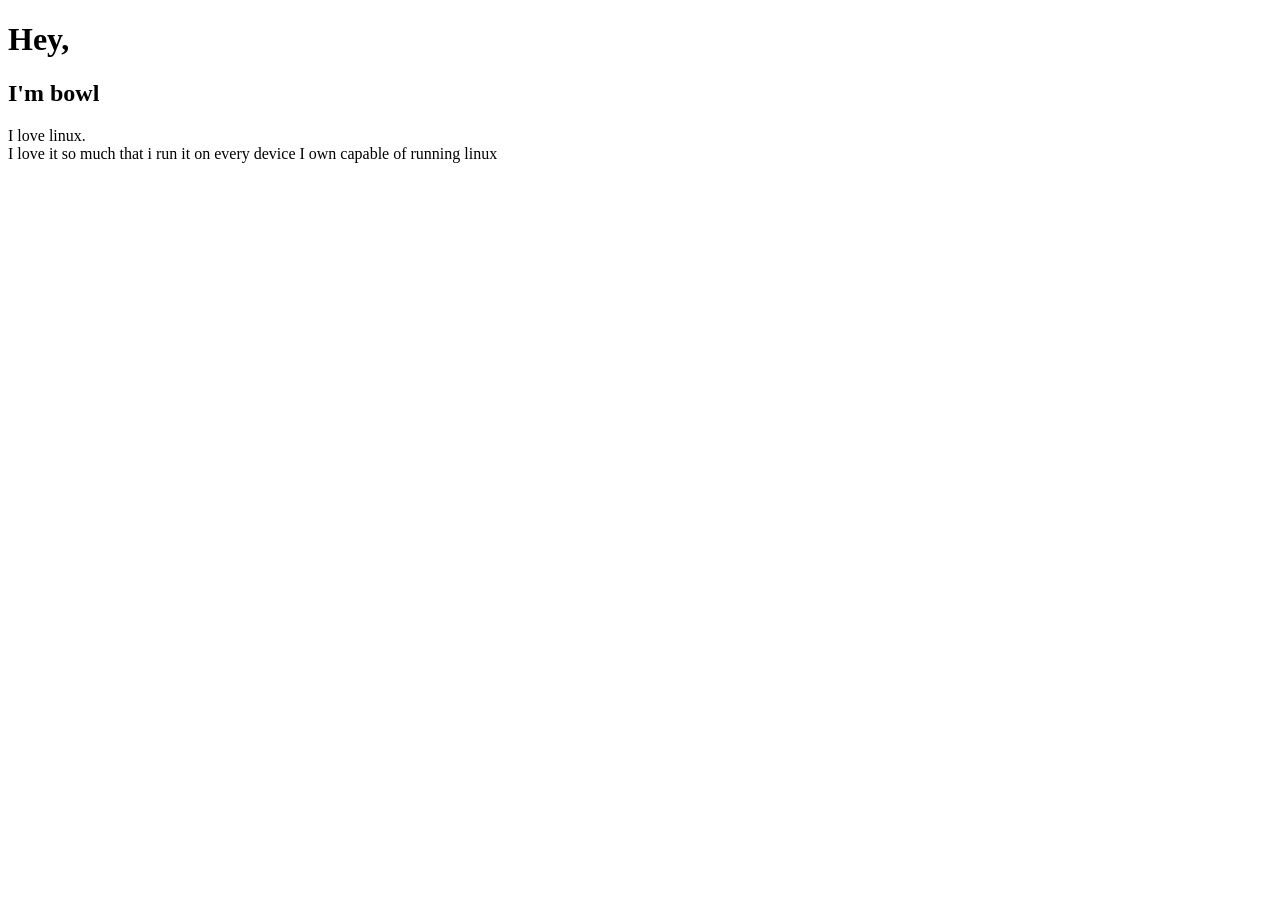
==== index.html @ c5cb9bfa "feat: added text" ====
<!DOCTYPE html>
<html lang="en">
<head>
    <meta charset="UTF-8">
    <meta name="viewport" content="width=device-width, initial-scale=1.0">
    <title>Document</title>
    <style href="style.css"></style>
</head>
<body>
    <h1>
        Hey,
    </h1>
    <h2>
         I'm bowl
    </h2>
    <p>
        I love linux.<br>
         I love it so much that i run it on every device I own capable of running linux
    </p>
</body>
</html>
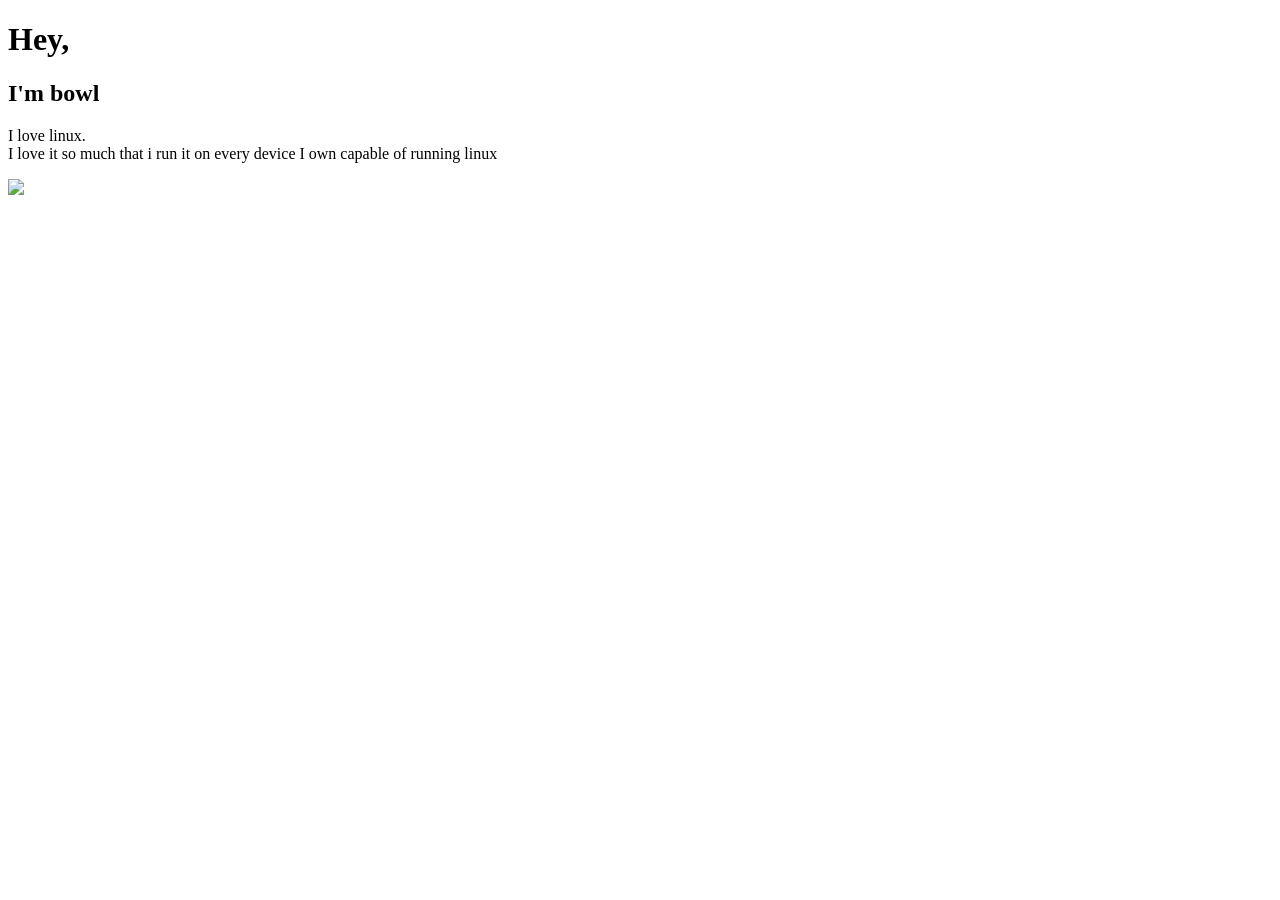
==== commit 50acaf11: "feat: added really big image of tux" ====
--- a/index.html
+++ b/index.html
@@ -17,5 +17,6 @@
         I love linux.<br>
          I love it so much that i run it on every device I own capable of running linux
     </p>
+    <img src="https://external-content.duckduckgo.com/iu/?u=https%3A%2F%2F1000logos.net%2Fwp-content%2Fuploads%2F2017%2F03%2FLINUX-LOGO.png&f=1&nofb=1&ipt=66060708abaf20e79e403dfbbb408f3c91100516c5cbe57ba15fe8cc94d0db24">
 </body>
 </html>
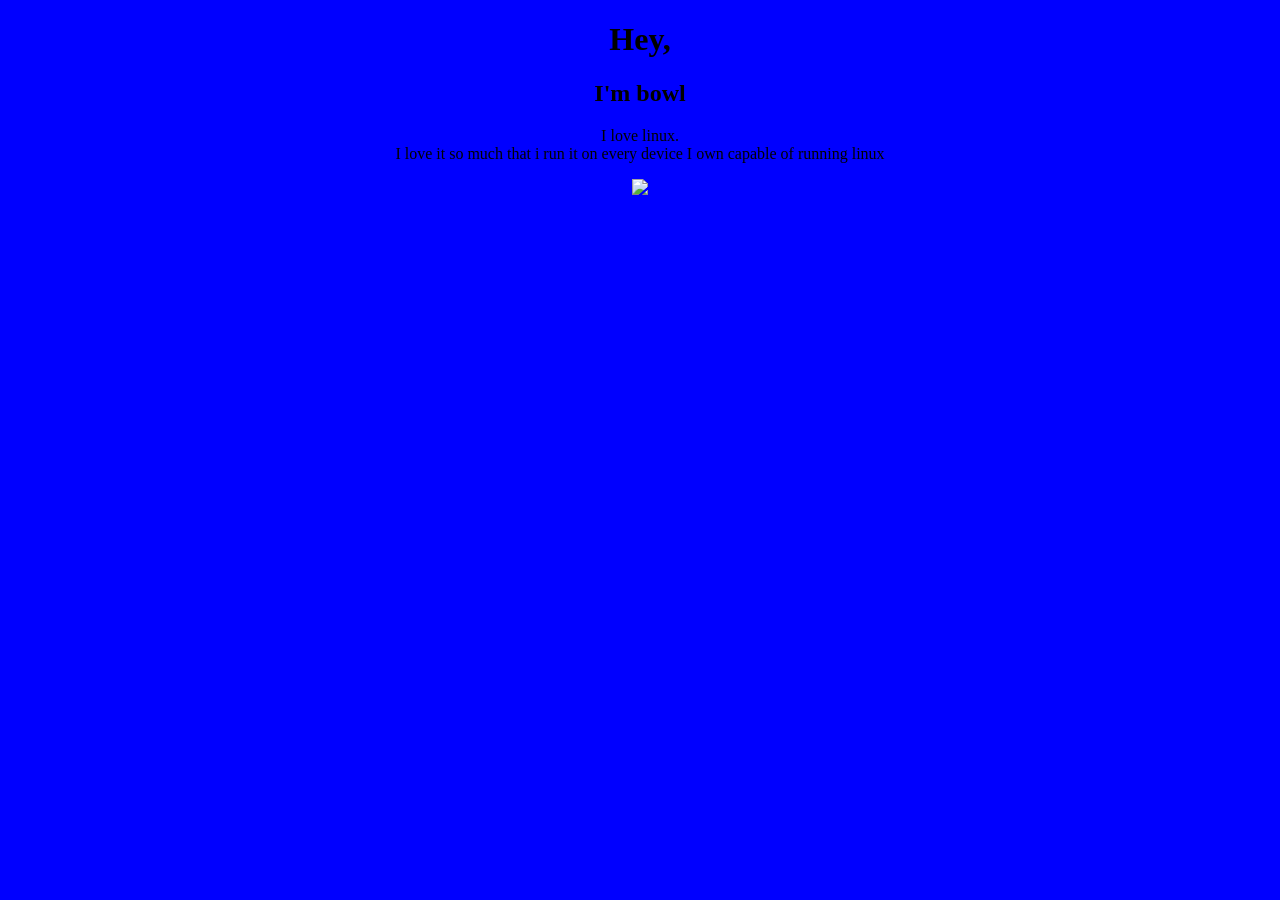
==== commit 3cfa2db6: "feat: added some basic css" ====
--- a/index.html
+++ b/index.html
@@ -4,7 +4,7 @@
     <meta charset="UTF-8">
     <meta name="viewport" content="width=device-width, initial-scale=1.0">
     <title>Document</title>
-    <style href="style.css"></style>
+    <link rel="stylesheet" href="style.css">
 </head>
 <body>
     <h1>
@@ -17,6 +17,6 @@
         I love linux.<br>
          I love it so much that i run it on every device I own capable of running linux
     </p>
-    <img src="https://external-content.duckduckgo.com/iu/?u=https%3A%2F%2F1000logos.net%2Fwp-content%2Fuploads%2F2017%2F03%2FLINUX-LOGO.png&f=1&nofb=1&ipt=66060708abaf20e79e403dfbbb408f3c91100516c5cbe57ba15fe8cc94d0db24">
+    <img src="https://external-content.duckduckgo.com/iu/?u=https%3A%2F%2F1000logos.net%2Fwp-content%2Fuploads%2F2017%2F03%2FLINUX-LOGO.png&f=1&nofb=1&ipt=66060708abaf20e79e403dfbbb408f3c91100516c5cbe57ba15fe8cc94d0db24" width="400px">
 </body>
 </html>
--- a/style.css
+++ b/style.css
@@ -0,0 +1,11 @@
+img {
+    width: 200px;
+}
+
+body {
+    text-align: center;
+    background: blue
+}
+text {
+    color: beige
+}
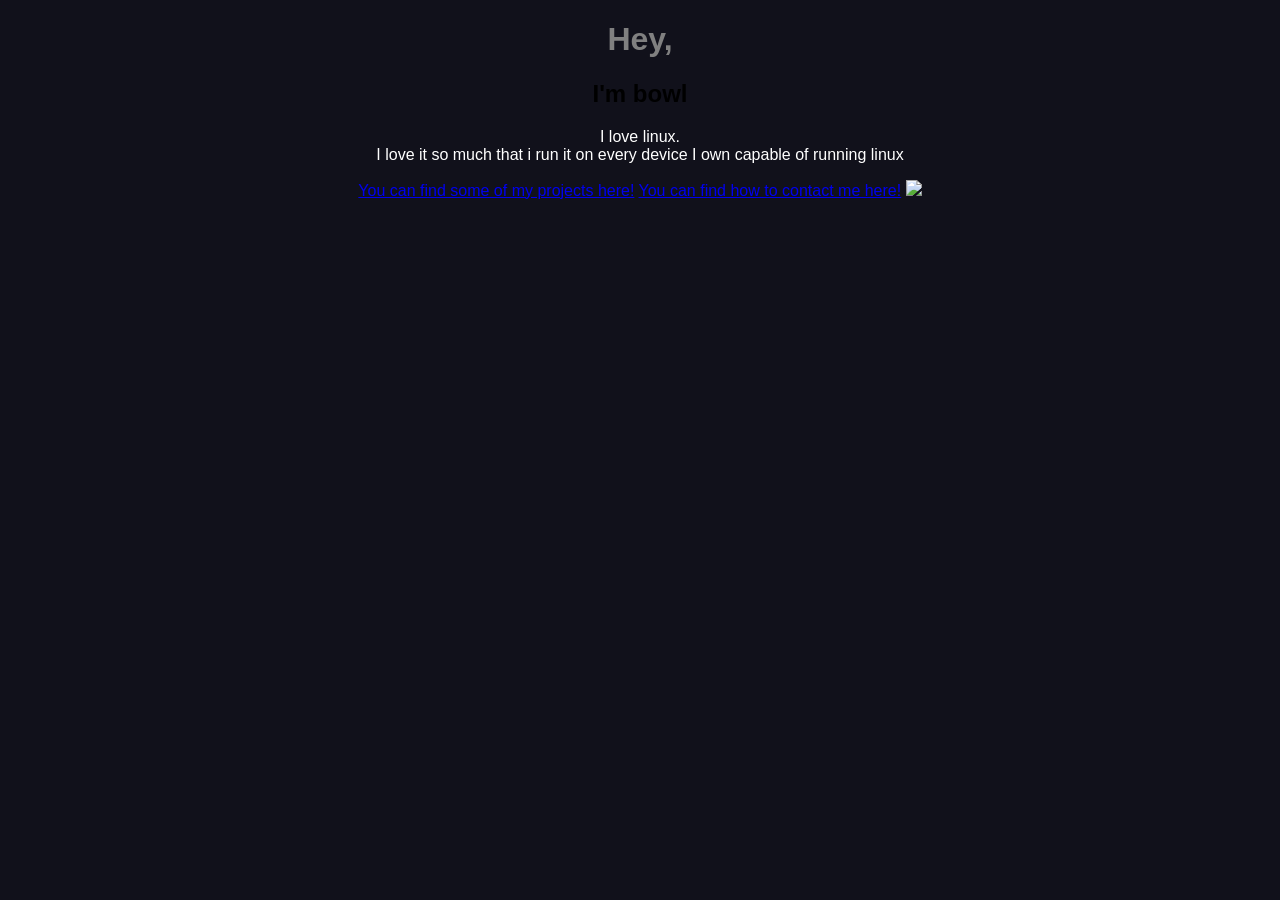
==== commit 403c6d50: "feat: added a projects page" ====
--- a/index.html
+++ b/index.html
@@ -3,7 +3,7 @@
 <head>
     <meta charset="UTF-8">
     <meta name="viewport" content="width=device-width, initial-scale=1.0">
-    <title>Document</title>
+    <title>Bowl's Website</title>
     <link rel="stylesheet" href="style.css">
 </head>
 <body>
@@ -17,6 +17,8 @@
         I love linux.<br>
          I love it so much that i run it on every device I own capable of running linux
     </p>
+    <a href="./projects.html">You can find some of my projects here!</a>
+    <a href="./about.html">You can find how to contact me here!</a>
     <img src="https://external-content.duckduckgo.com/iu/?u=https%3A%2F%2F1000logos.net%2Fwp-content%2Fuploads%2F2017%2F03%2FLINUX-LOGO.png&f=1&nofb=1&ipt=66060708abaf20e79e403dfbbb408f3c91100516c5cbe57ba15fe8cc94d0db24" width="400px">
 </body>
-</html>+</html>
--- a/style.css
+++ b/style.css
@@ -4,8 +4,16 @@
 
 body {
     text-align: center;
-    background: blue
+    background: #11111B
 }
-text {
-    color: beige
+p {
+    color: white
 }
+
+*{
+    font-family: "chakra petch", sans-serif;
+}
+
+h1 {
+    color: gray
+}
